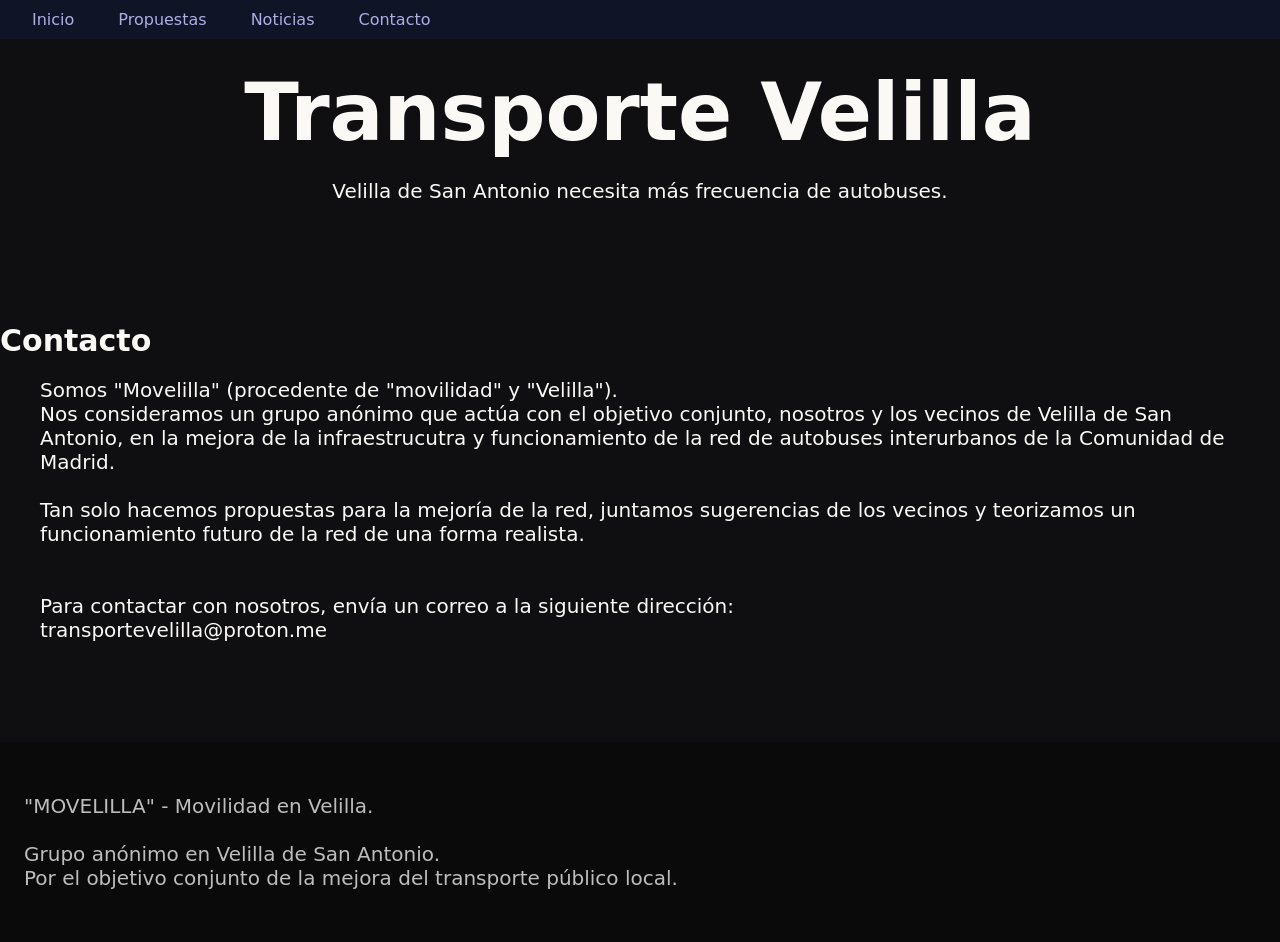
==== contacto/index.html @ 20917e1f "website v1" ====
<!DOCTYPE html>
<head>
    <title>Contacto</title>
    <link rel="stylesheet" href="../styles.css">
    <meta name="viewport" content="width=device-width, initial-scale=1.0">
</head>


<nav class="navbar">
    <ul class="navbar-links">
        <li><a href="../index.html">Inicio</a></li>
        <li><a href="../propuestas/index.html">Propuestas</a></li>
        <li><a href="../noticias/index.html">Noticias</a></li>
        <li><a href="index.html">Contacto</a></li>
    </ul>
</nav>

<section id="intro">
<div class="intro">
    <h1>Transporte Velilla</h1>
    <p>Velilla de San Antonio necesita más frecuencia de autobuses.</p>
</div>
</section>

<div class="space">
</div>



<div class="content-title">
    <h3>Contacto</h3>
</div>

<div class="content">
    <p>
        Somos "Movelilla" (procedente de "movilidad" y "Velilla").<br>
        Nos consideramos un grupo anónimo que actúa con el objetivo conjunto, nosotros y los vecinos de Velilla de San Antonio, en la
        mejora de la infraestrucutra y funcionamiento de la red de autobuses interurbanos de la Comunidad de Madrid.
        <br>
        <br>
        Tan solo hacemos propuestas para la mejoría de la red, juntamos sugerencias de los vecinos y teorizamos un funcionamiento
        futuro de la red de una forma realista.
        <br>
        <br>
        <br>
        Para contactar con nosotros, envía un correo a la siguiente dirección:<br>
        transportevelilla@proton.me
    </p>
</div>


<div class="space">
</div>





<div class="space">
</div>

<footer>
    <div class="content-title-2">
        <p>
            "MOVELILLA" - Movilidad en Velilla.<br><br>
            Grupo anónimo en Velilla de San Antonio.
            <br>Por el objetivo conjunto de la mejora del transporte público local.
        </p>
    </div>
</footer>
---- styles.css ----
.navbar {
    background-color: #0f1427;
    display: flex;
    justify-content: space-between;
    align-items: center;
    padding: 10px 20px;
    position: fixed;
    top: 0;
    width: 100%;
    box-sizing: border-box;
    z-index: 100;
}

.navbar-links {
    list-style: none;
    margin: 0;
    padding: 0;
    display: flex;
    gap: 20px;
}

.navbar-links a {
    color: #adaee4;
    text-decoration: none;
    font-size: 16px;
    padding: 8px 12px;
    border-radius: 4px;
}

footer {
    color: #bdbdbd;
    background-color: #0a0a0a;
}

body {
    background-color: #0f0f11;
    color: #FAF9F6;
    margin: 0;
    font-family: 'Inter', system-ui, -apple-system, sans-serif;
}

h1 {
    font-size: 80px;
    margin-bottom: 0;
}
h2 {
    font-size: 40px;
    margin-bottom: 0;
}
h3 {
    font-size: 30px;
    margin-bottom: 0;
}

p {
    font-size: 20px;
}

.title a:link {
    color: #b4c2ff
}
.title a:visited {
    color: #5a59a0
}
.title a:hover {
    color: #a0ebee
}
.title a:active {
    color: #5a59a0
}

p a:link {
    color: #b4c2ff
}
p a:visited {
    color: #5a59a0
}
p a:hover {
    color: #a0ebee
}
p a:active {
    color: #5a59a0
}


.intro {
    display: flex;
    justify-content: center;
    align-items: center;
    flex-direction: column;
}

.title {
    margin-top: 0px;
    margin-left: 100px;
    margin-bottom: 0px;
}

.content-title {
    max-width: 1400px;
    margin: 0 auto;
    padding: 0.0 0.0;
    box-sizing: border-box;
}

.content-title-2 {
    max-width: 1400px;
    margin: 0 auto;
    padding: 2rem 1.5rem;
    box-sizing: border-box;
}

.space {
    max-width: 1200px;
    margin-bottom: 100px;
}

.content {
    max-width: 1200px;
    margin: 0 auto;
    padding: 0 0.0;
    box-sizing: border-box;
}



.block-container {
    max-width: 1200px;
    margin: 0 auto;
    display: flex;
    flex-direction: row;
    justify-content: center;
    align-items: center;
    gap: 0px;
    flex-wrap: wrap;
    padding: 20px;
}
.block {
    display: block;
    box-sizing: border-box;
    width: 90%;
    max-width: 335px;
    margin: 20px auto;
    padding: 0 0 0 0;
    background-color: #0F3325;
    color: #fff;
    border: 10px solid #19543E;
    border-radius: 25px;
    line-height: 30px;
    font-size: 16px;
    overflow: hidden;
}
.block-title {
    font-size: 22px;
    line-height: 1.5;
    text-align: center;
    font-family: sans-serif;
    font-weight: bold;
    padding: 15px 15px;
}
.block-img {
    width: 100%;
    height: auto;
    object-fit: contain;
    display: block;
    margin: 0 auto;
}



.block-small {
    display: block;
    box-sizing: border-box;
    width: 90%;
    max-width: 250px;
    margin: 20px auto;
    padding: 0 0 0 0;
    background-color: #0F3325;
    color: #fff;
    border: 10px solid #19543E;
    border-radius: 25px;
    line-height: 30px;
    font-size: 16px;
    overflow: hidden;
}
.block-title-small {
    font-size: 18px;
    line-height: 1.5;
    text-align: center;
    font-family: sans-serif;
    font-weight: bold;
    padding: 15px 15px;
}



.frecuencias-column {
    border: 20px solid #0a0a0a;
    border-radius: 35px;
    background-color: #0a0a0a;
    margin: 20px 20px;
    max-width: 220px;
    display: flex;
    justify-content: center;
    flex-direction: column;
    gap: 10px;
}









@media (max-width: 768px) {
    body {
        padding-top: 60px;
    }


    .navbar {
        padding: 10px 12px;
        align-items: flex-start;
        overflow-x: auto;
        white-space: nowrap;
    }

    .navbar-links {
        gap: 10px;
        display: flex;
        width: max-content;
        flex-wrap: nowrap;
    }

    .navbar-links a {
        font-size: 14px;
        padding: 6px 8px;
    }

    .title {
        margin: 0;
        padding: 0 16px;
        text-align: center;
    }





    p {
        font-size: 16px;
        line-height: 1.5;
    }
    h1 {
        font-size: clamp(36px, 10vw, 60px);
        overflow-wrap: anywhere;
    }
    h2 {
        font-size: clamp(26px, 7vw, 36px);
    }
    h3 {
        font-size: clamp(22px, 6vw, 28px);
    }



    
    .content,
    .content-title,
    .content-title-2,
    .intro,
    .space {
        width: 100%;
        max-width: 100%;
        padding-left: 16px;
        padding-right: 16px;
        box-sizing: border-box;
    }




    .block-container {
        padding: 10px;
        gap: 10px;
        grid-template-columns: repeat(2, 1fr);
        display: grid;
    }

    .block {
        width: 100%;
        max-width: 100%;
        margin: 10px auto;
        border-width: 6px;
        border-radius: 16px;
    }

    .block-title {
        font-size: 15px;
        padding: 12px 10px;
    }
}
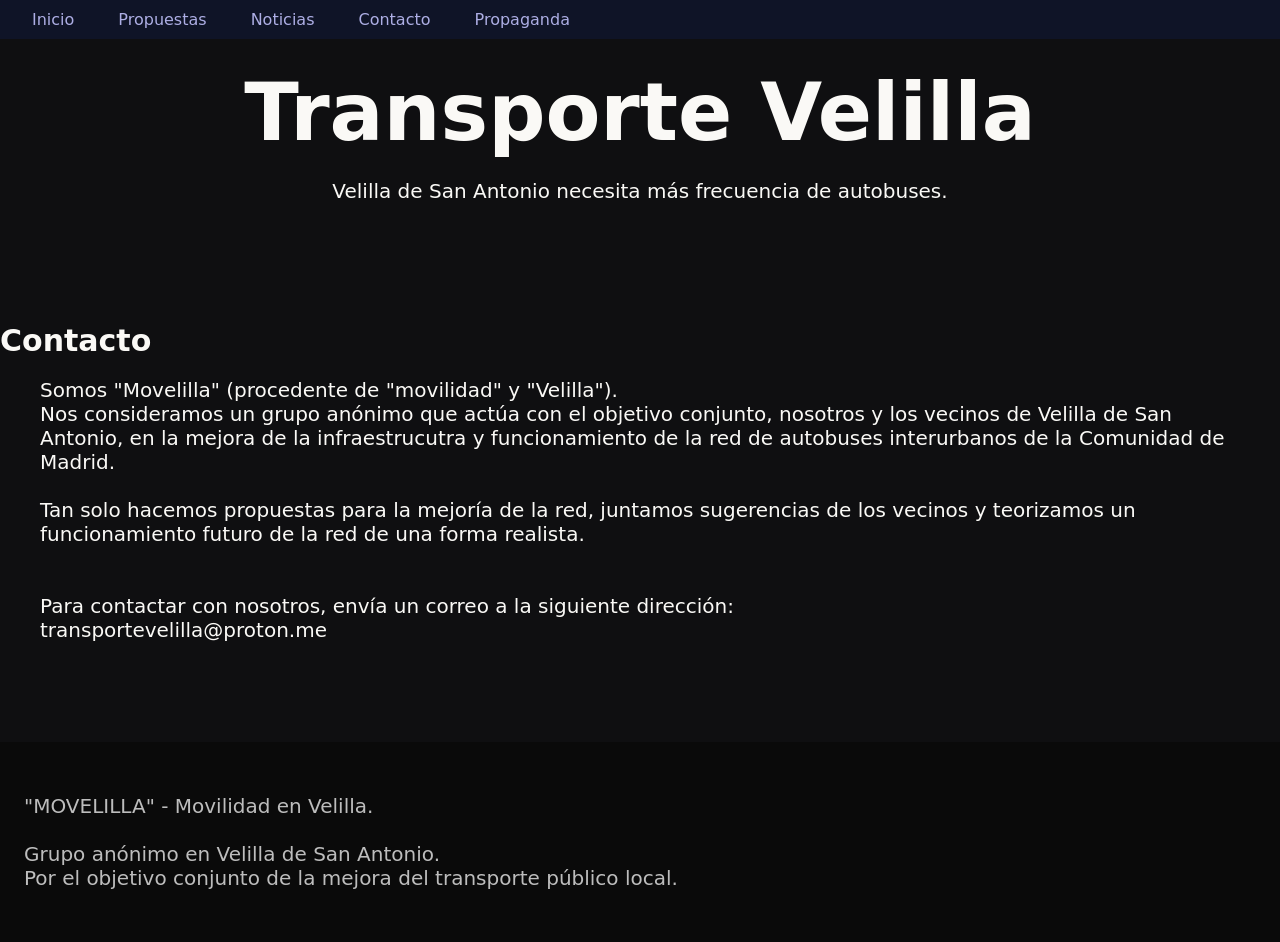
==== commit 2e81cee9: "Add 'Propaganda' link to the navigation menu" ====
--- a/contacto/index.html
+++ b/contacto/index.html
@@ -12,6 +12,7 @@
         <li><a href="../propuestas/index.html">Propuestas</a></li>
         <li><a href="../noticias/index.html">Noticias</a></li>
         <li><a href="index.html">Contacto</a></li>
+        <li><a href="../publicidad/index.html">Propaganda</a></li>
     </ul>
 </nav>
 
@@ -67,4 +68,4 @@
             <br>Por el objetivo conjunto de la mejora del transporte público local.
         </p>
     </div>
-</footer>+</footer>
